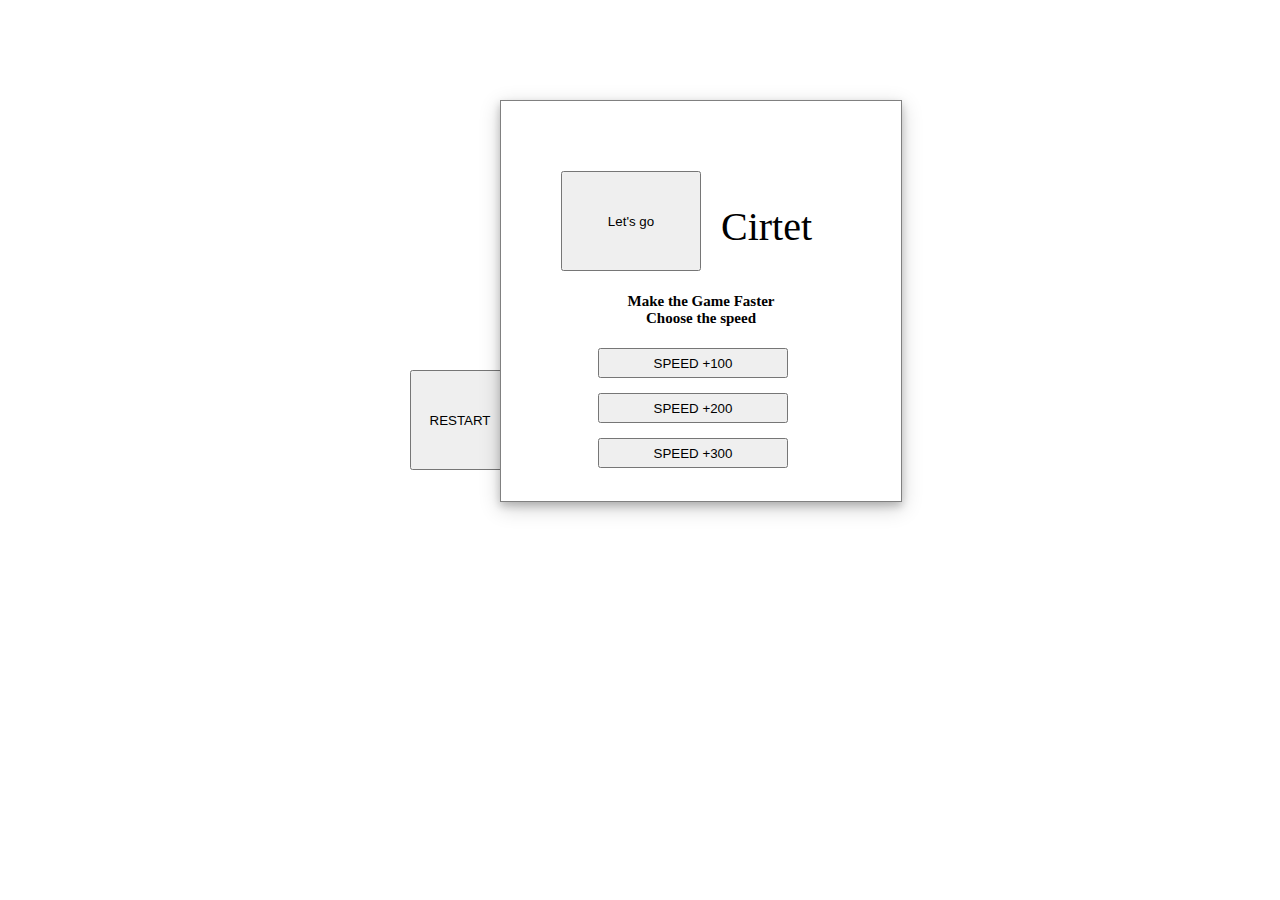
==== Cirtet.html @ cb9a7e1f "Add files via upload" ====
<!DOCTYPE html>
<html lang="nl">
  <head>
    <meta charset="utf-8">
    <meta name="description" content="Een tetris spelletje">
    <meta name="author" content="Berton Lutina Mulamba" />
    <meta name="keywords" content="rondeblokjes, vollerijen, Tetris, kleur, verschillende niveaus">
    <meta name="viewport" content="width=device-width, height=device-height" />
    <script src="/js/jquery-1.12.1.js"></script>
    <title>Cirtet</title>
    
    <link rel="stylesheet" type="text/css" href="./Cirtet.css">
    <script src="../js/jquery-1.12.1.min.js"></script>
    <script src='./Cirtet.js'></script>
  </head>
  <body>  
    
    <div id="tetris">
    <table id='veld'></table>
        <div id="Again">
            <button type="button" id="other">RESTART</button>
        </div>
        
        </div>
      
      <div id="options">
      <button type="button" form="form1" id="start" type="button">Let's go</button>
  
    
        
          <p>Cirtet</p>
          
          
          <div id="form1">
              <button type="button" id="level1" > SPEED +100 </button>
              <button type="button" id="level2"> SPEED +200 </button>
              <button type="button" id="level3"> SPEED +300 </button>
  
</div>
          <h3>Make the Game Faster <br> Choose the speed</h3>
      </div>
      
      
    
  </body>
</html>
---- Cirtet.css ----
@font-face {
    font-family: champ;
    src: url(fonts/Adolphus%20Serif.ttf);
}

p,h1,label,h3{
    font-family: champ;
}

body{
    margin: 0;
    background-color: #ffffff;
}
table{
    position: relative;
    left: 550px;
    margin: -0px;
}

td {
	width: 23px;
	height: 23px;
	border: 1px solid #919191;
    border-radius: 15px;
    box-shadow: inset 0 1px 2px grey;
    
}

#form1 button{
    position: relative;
    bottom: 65px;
    width: 190px;
    height: 30px;
    top: 20px;
    left: 82px;
    margin: 15px;
    

}

tr{
    background-color: #cccccc;
    border-radius: 15px;
}

button{
    display: block;
    width: 140px;
    height: 100px;
    position: relative;
    left: 60px;
    top: 70px;
}

#options p{

    width: 40px;
    position: relative;
    left: 220px;
    font-size: 40px;
    bottom: 38px;
    
    
}

#options h3{
    
    position: relative;
    bottom: 170px;
    font-size: 15px;
    text-align: center;
}

#options {
margin: 0;
position: relative;
left: 500px;
top: 100px;
height: 400px;
width: 400px;
background-color: white;
border: 1px solid grey;
box-shadow: 0 4px 8px 0 rgba(0, 0, 0, 0.2), 0 6px 20px 0 rgba(0, 0, 0, 0.19);
}

#Again {
    height: 200px;
    width: 200px;
    float: left;
    position: absolute;
    left: 350px;
    bottom: 400px;
}

#Again button{
    height: 100px;
    width: 100px;
    margin-bottom: 15px;
    
}
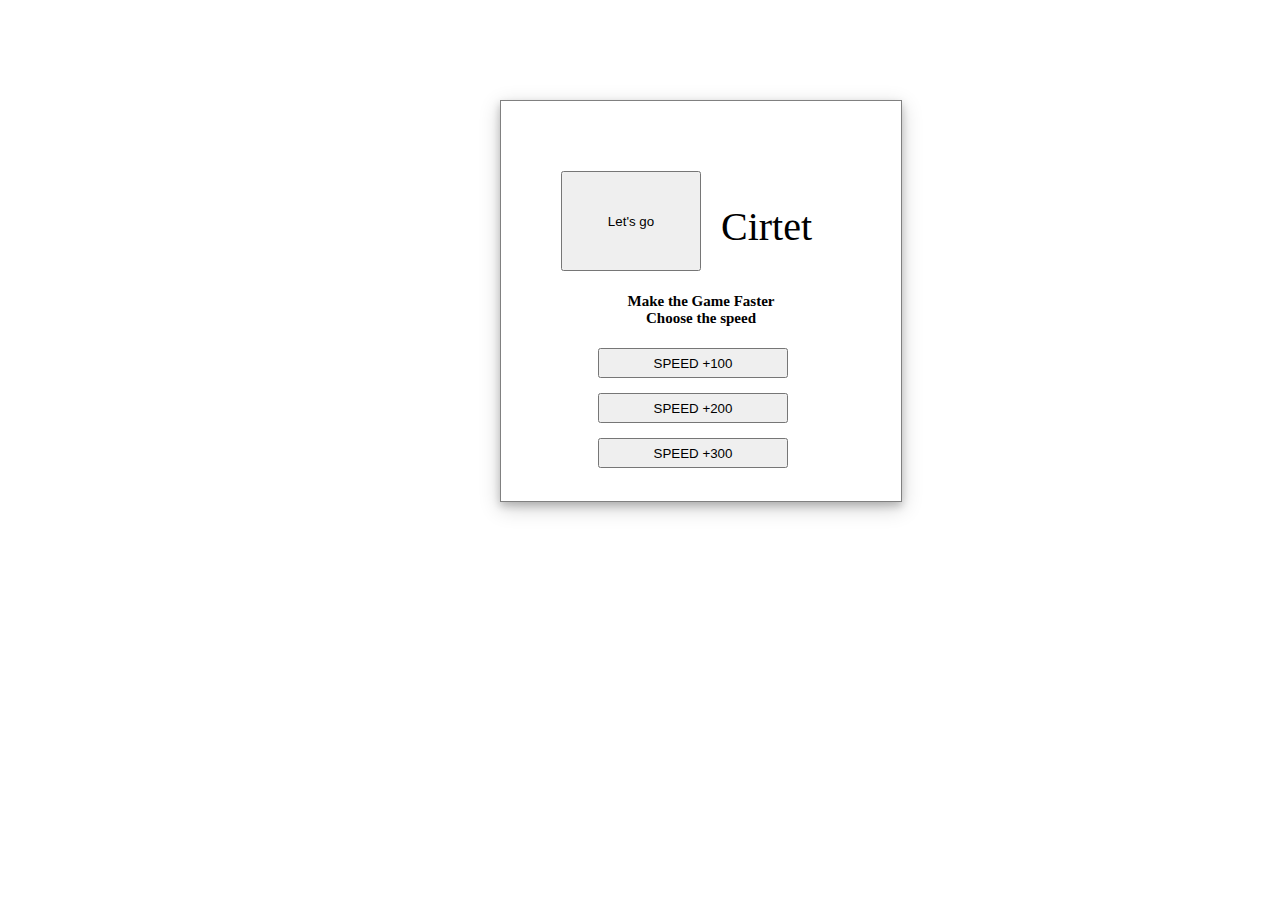
==== commit 9b08eadd: "Add files via upload" ====
--- a/Cirtet.html
+++ b/Cirtet.html
@@ -6,11 +6,11 @@
     <meta name="author" content="Berton Lutina Mulamba" />
     <meta name="keywords" content="rondeblokjes, vollerijen, Tetris, kleur, verschillende niveaus">
     <meta name="viewport" content="width=device-width, height=device-height" />
-    <script src="/js/jquery-1.12.1.js"></script>
+    <script src="./js/jquery-3.1.1.js"></script>
     <title>Cirtet</title>
     
     <link rel="stylesheet" type="text/css" href="./Cirtet.css">
-    <script src="../js/jquery-1.12.1.min.js"></script>
+    <script src="./js/jquery-3.1.1.min.js"></script>
     <script src='./Cirtet.js'></script>
   </head>
   <body>  
--- a/Cirtet.css
+++ b/Cirtet.css
@@ -99,3 +99,5 @@
     margin-bottom: 15px;
     
 }
+
+
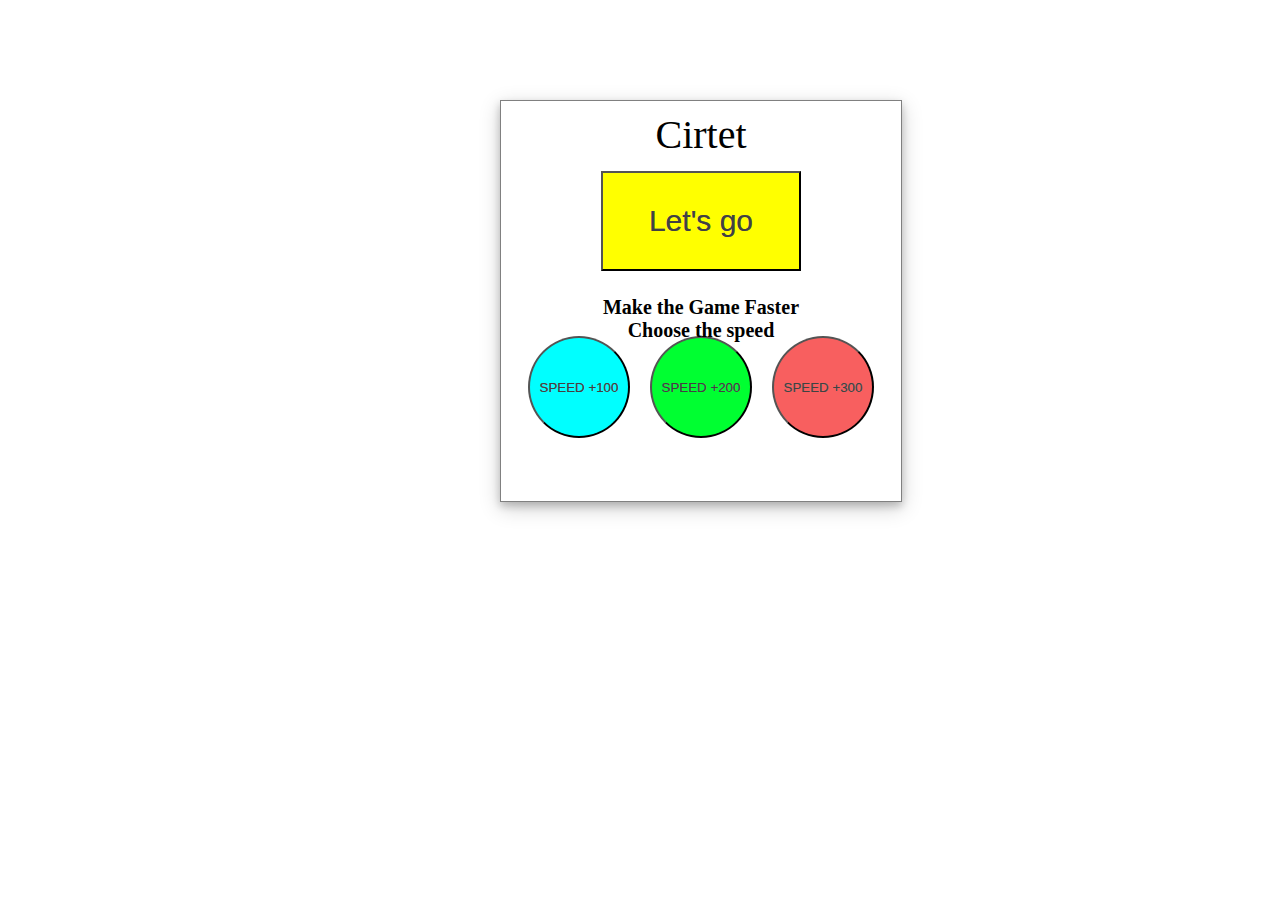
==== commit 2b621438: "Add files via upload" ====
--- a/Cirtet.html
+++ b/Cirtet.html
@@ -1,6 +1,7 @@
 <!DOCTYPE html>
 <html lang="nl">
-  <head>
+
+<head>
     <meta charset="utf-8">
     <meta name="description" content="Een tetris spelletje">
     <meta name="author" content="Berton Lutina Mulamba" />
@@ -8,39 +9,43 @@
     <meta name="viewport" content="width=device-width, height=device-height" />
     <script src="./js/jquery-3.1.1.js"></script>
     <title>Cirtet</title>
-    
     <link rel="stylesheet" type="text/css" href="./Cirtet.css">
     <script src="./js/jquery-3.1.1.min.js"></script>
     <script src='./Cirtet.js'></script>
-  </head>
-  <body>  
-    
+</head>
+
+<body>
     <div id="tetris">
-    <table id='veld'></table>
+        <table id='veld'></table>
+        
         <div id="Again">
-            <button type="button" id="other">RESTART</button>
+            <button type="button" class="other">RESTART</button>
+            <button type="button" class="pause">PAUSE</button>
+            <button type="button" class="stop">STOP</button>
+            <div class="scoreboard">
+            <h2>Score</h2>
+            <p class="counter">0</p>
+        </div>
         </div>
         
+        <div id="Resume">
+            <p>Do you want to resume the game?</p>
+            <button type="button" class="resumebtn">RESUME</button>
+            <p>Do you want to quite the game?</p>
+            <button type="button" class="stopbtn">STOP</button>
         </div>
-      
-      <div id="options">
-      <button type="button" form="form1" id="start" type="button">Let's go</button>
-  
-    
         
-          <p>Cirtet</p>
-          
-          
-          <div id="form1">
-              <button type="button" id="level1" > SPEED +100 </button>
-              <button type="button" id="level2"> SPEED +200 </button>
-              <button type="button" id="level3"> SPEED +300 </button>
-  
-</div>
-          <h3>Make the Game Faster <br> Choose the speed</h3>
-      </div>
-      
-      
-    
-  </body>
+    </div>
+    <div id="options">
+        <button type="button" form="form1" id="start">Let's go</button>
+        <p>Cirtet</p>
+        
+        <form id="form1">
+            <button type="button" id="level1"> SPEED +100 </button>
+            <button type="button" id="level2"> SPEED +200 </button>
+            <button type="button" id="level3"> SPEED +300 </button>
+        </form>
+        <h3>Make the Game Faster <br> Choose the speed</h3> </div>
+</body>
+
 </html>--- a/Cirtet.css
+++ b/Cirtet.css
@@ -1,103 +1,313 @@
-
-@font-face {
-    font-family: champ;
-    src: url(fonts/Adolphus%20Serif.ttf);
-}
-
-p,h1,label,h3{
-    font-family: champ;
-}
-
-body{
+body {
     margin: 0;
     background-color: #ffffff;
-}
-table{
-    position: relative;
-    left: 550px;
+    
+
+}
+
+table {
+    position: relative;
+    left: 0px;
     margin: -0px;
 }
 
 td {
-	width: 23px;
-	height: 23px;
-	border: 1px solid #919191;
+    width: 23px;
+    height: 23px;
+    border: 1px solid #919191;
     border-radius: 15px;
     box-shadow: inset 0 1px 2px grey;
-    
-}
-
-#form1 button{
+}
+
+#form1 button {
     position: relative;
     bottom: 65px;
-    width: 190px;
-    height: 30px;
-    top: 20px;
-    left: 82px;
-    margin: 15px;
-    
-
-}
-
-tr{
-    background-color: #cccccc;
+    width: 102px;
+    height: 102px;
+    top: 0px;
+    margin: 8px;
+    border-radius: 100%;
+    display: inline-block;
+    text-shadow: 0px 0px grey;
+    color: #414141;
+}
+
+tr {
+    background-color: #f4f2f2;
     border-radius: 15px;
 }
 
-button{
+button {
     display: block;
-    width: 140px;
+    width: 10px;
     height: 100px;
     position: relative;
-    left: 60px;
+    left: 0px;
     top: 70px;
-}
-
-#options p{
-
-    width: 40px;
-    position: relative;
-    left: 220px;
+   
+}
+
+#options p {
+    width: 100%;
+    position: relative;
+    text-align: center;
     font-size: 40px;
-    bottom: 38px;
-    
-    
-}
-
-#options h3{
-    
+    bottom: 130px;
+}
+
+#options h3 {
     position: relative;
     bottom: 170px;
-    font-size: 15px;
+    font-size: 20px;
     text-align: center;
 }
 
 #options {
-margin: 0;
-position: relative;
-left: 500px;
-top: 100px;
-height: 400px;
-width: 400px;
-background-color: white;
-border: 1px solid grey;
-box-shadow: 0 4px 8px 0 rgba(0, 0, 0, 0.2), 0 6px 20px 0 rgba(0, 0, 0, 0.19);
+    margin: 0;
+    position: relative;
+    left: 500px;
+    top: 100px;
+    height: 400px;
+    width: 400px;
+    background-color: #ffffff;
+    border: 1px solid grey;
+    box-shadow: 0 4px 8px 0 rgba(0, 0, 0, 0.2), 0 6px 20px 0 rgba(0, 0, 0, 0.19);
+    text-align: center;
+    
 }
 
 #Again {
-    height: 200px;
-    width: 200px;
+    height: 100px;
+    width: 105px;
     float: left;
     position: absolute;
-    left: 350px;
-    bottom: 400px;
-}
-
-#Again button{
+    left: 300px;
+    top:20px;
+}
+
+#Again button {
+    height: 50px;
+    width: 105px;
+    left: 0px;
+    top: 0;
+}
+
+#Resume {
+    width: 100%;
+    background-color: rgba(255, 255, 255, 0.83);
+    position: absolute;
+    top: 0px;
+    height: 640px;
+    text-align: center;
+}
+
+#Resume button {
+    width: 120px;
+    height: 40px;
+    position: relative;
+    top: 0px;
+    left: 0;
+    display: inline-block;
+    
+}
+
+.scoreboard {
     height: 100px;
     width: 100px;
-    margin-bottom: 15px;
-    
-}
-
-
+    float: left;
+    position: absolute;
+    text-align: center;
+    border: 0.2px solid #d4d3d3;
+    box-shadow: 0 2px 1px #c4c3c3;
+}
+
+#start {
+    background-color: yellow;
+    font-size: 30px;
+    text-shadow: 0px 0px grey;
+    color: #414141;
+    width: 50%;
+    margin: auto;
+}
+
+#start:hover {
+    background-color: #414141;
+    color: yellow;
+}
+
+#level1 {
+    background-color: aqua;
+}
+
+#level2 {
+    background-color: #00ff31;
+}
+
+#level3 {
+    background-color: #f85f5f;
+}
+
+#level1:hover {
+    background-color: #414141;
+    color:  aqua;
+}
+
+#level2:hover {
+    background-color: #414141;
+    color: #00ff31;
+}
+
+#level3:hover {
+    background-color: #414141;
+    color: #f85f5f;
+}
+
+@media screen and (min-width: 768px) and (max-width: 1024px) { 
+    td {
+        width: 40px;
+        height: 40px;
+    }
+    
+    #options {
+        left: 0;
+        width: 100%;
+        box-shadow: 0 0 0;
+        border: 0px solid white;
+    }
+    
+    #Again{
+        left: 500px;
+    }
+    
+    .scoreboard{
+        border-radius: 40px;
+    }
+    
+}
+@media screen and (max-width: 767px) {
+    #options {
+        left: 0;
+        width: 100%;
+        box-shadow: 0 0 0;
+        border: 0px solid white;
+    }
+    table {
+        position: relative;
+        left: 0px;
+        margin: -0px;
+    }
+    
+    td {
+        width: 21px;
+        height: 21px;
+    }
+    
+    .scoreboard{
+        border-radius: 40px;
+    }
+}
+
+@media screen and (max-width: 380px) {
+    td {
+        width: 18px;
+        height: 18px;
+        
+    }
+    
+    button{
+        width: 10px;
+        height: 10px;
+        
+    }
+    
+    #Again{
+        left: 250px;
+    }
+    
+     #Again button{
+        width: 80px;
+        font-size: 12px; 
+    }
+    
+    #form1 button{
+        height: 40px;
+        width: 200px;
+        border-radius: 40px;
+    }
+    
+    #options h3{
+        bottom: 220px;
+        font-size: 17px; 
+    }
+    
+    #start{
+        height: 80px;
+        font-size: 20px;
+        width: 200px;
+    }
+    #options p{
+        bottom:110px;
+    }
+    
+     .scoreboard{
+        font-size: 14px;
+        height: 80px;
+        width: 80px;
+        border-radius: 30px
+    }
+}
+
+@media screen and (max-width: 320px) {
+    td {
+        width: 15px;
+        height: 15px;
+        
+    }
+    
+    button{
+        width: 10px;
+        height: 10px;
+        
+    }
+    
+    #Again{
+        left: 220px;
+    }
+    
+     #Again button{
+        font-size: 10px; 
+        height: 40px;
+        width: 70px;
+    }
+    
+    .scoreboard{
+        font-size: 10px;
+        height: 60px;
+        width: 70px;
+        border-radius: 30px
+    }
+    
+    #form1 button{
+        height: 40px;
+        width: 180px;
+        border-radius: 40px;
+    }
+    
+    #options h3{
+        bottom: 220px;
+        font-size: 15px; 
+    }
+    
+    #start{
+        height: 80px;
+        font-size: 20px;
+        width: 180px;
+    }
+    
+    #options p{
+        bottom:110px;
+    }
+    
+    
+    
+}